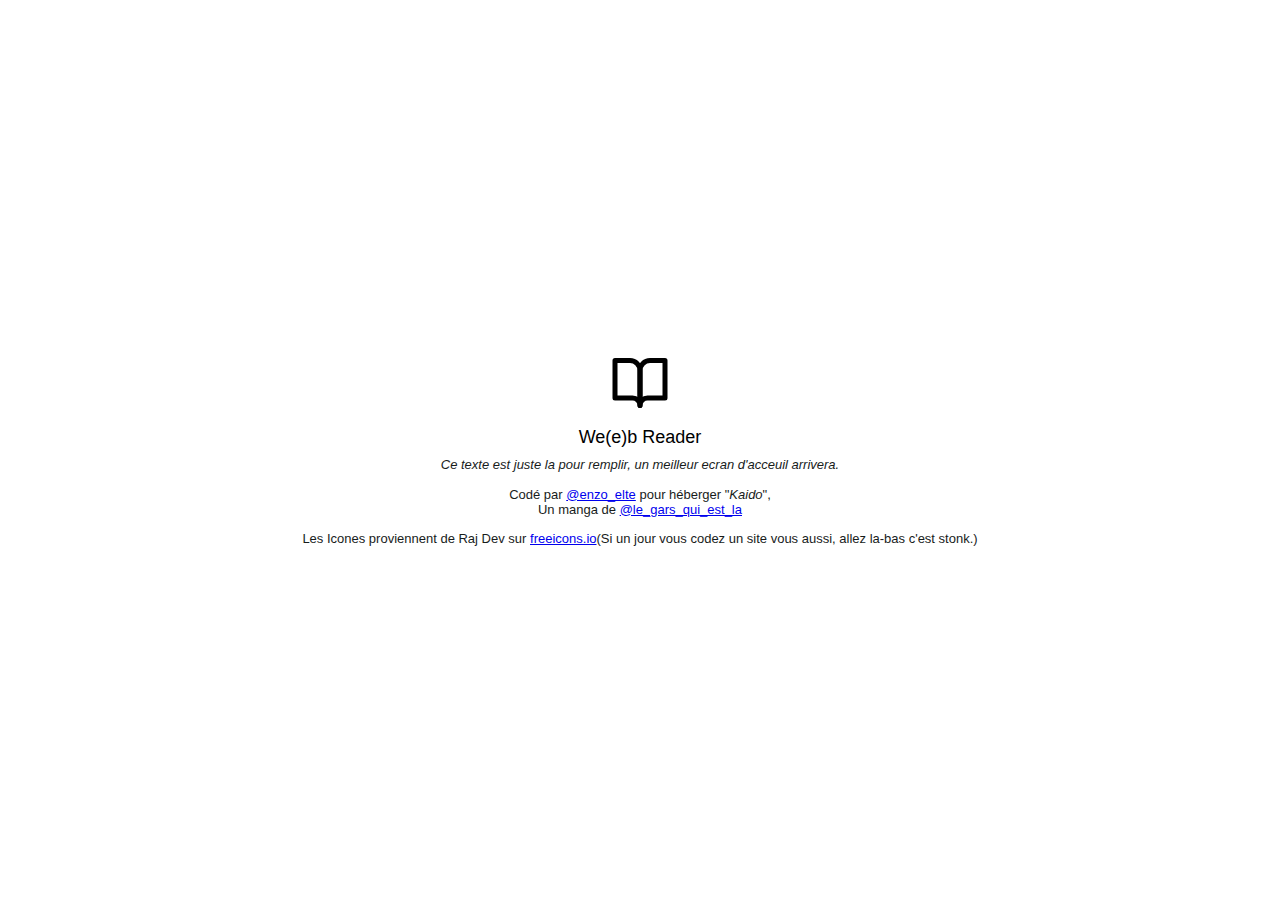
==== readkaido/index.html @ 422a0ad1 "Adding the first (private) beta of the readkaido website" ====
<!DOCTYPE html>
<!--
    We(e)b Reader
    (c) Enzo 2021

    Uses:
    -   Hyperapp (I don't think there is more lightweight than this stuff)
    -   Normalize.css (cool stuff here)
    -   WebPack (literraly 'make' but for the web)
-->
<html>
    <head>
        <meta charset="utf-8"/>
        <meta name="viewport" content="width=device-width, initial-scale=1" /> 
        <meta name="theme-color" media="(prefers-color-scheme: light)" content="#ffffff">
        <meta name="theme-color" media="(prefers-color-scheme: dark)" content="#000000">
        <title>Reading ...</title>
        <script type="text/javascript" src="main.bundle.js"></script>
    </head>
    <body>
        <noscript>
            <h1>JavaScript is required to view this webpage</h1>
            <p>Please switch to a browser supporting javascript or enable it it your browser's settings</p>
        </noscript>
        <div id="main-container">
            
        </div>
    </body>
</html>
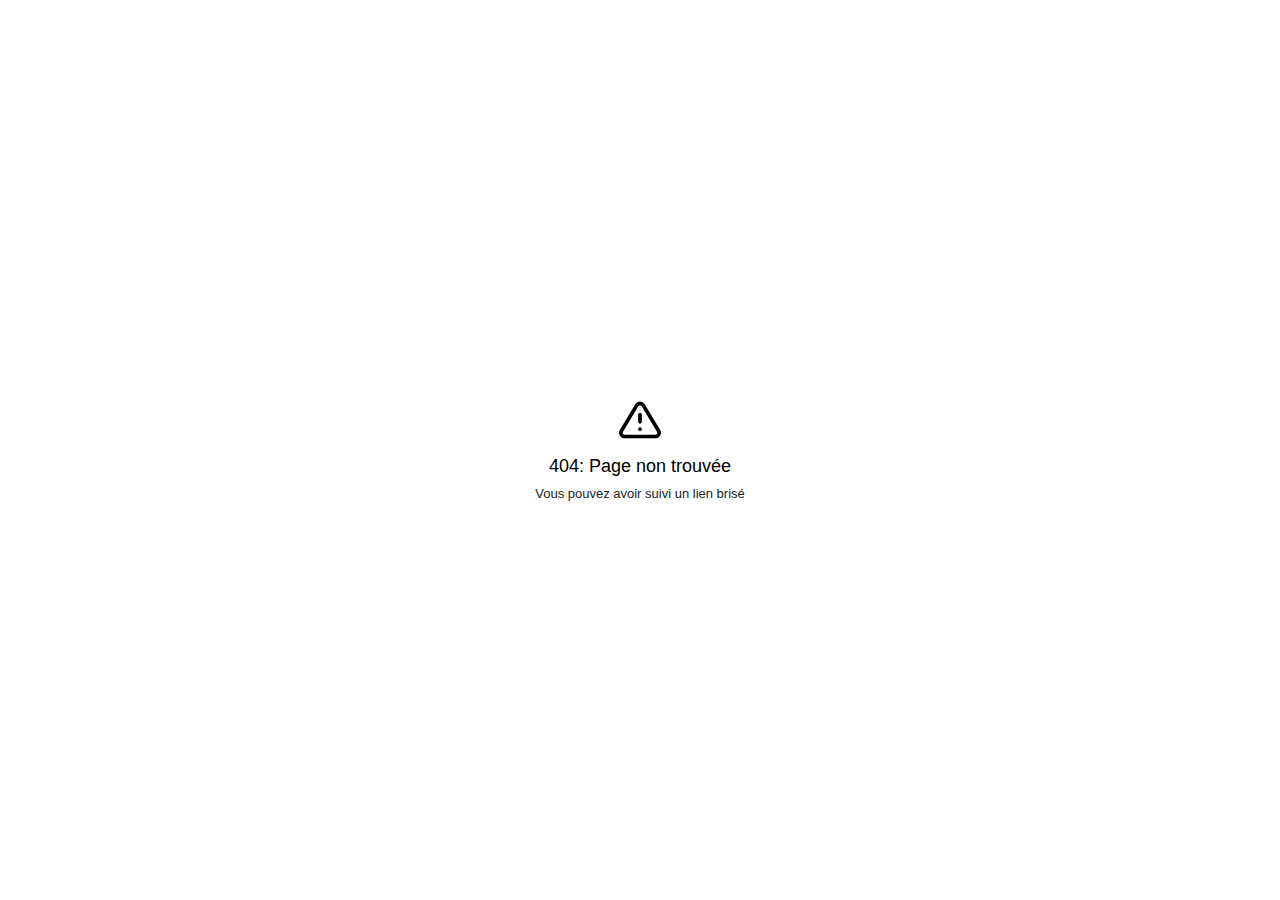
==== commit b1ac39d3: "Adding AdSense in" ====
--- a/readkaido/index.html
+++ b/readkaido/index.html
@@ -15,6 +15,7 @@
         <meta name="theme-color" media="(prefers-color-scheme: light)" content="#ffffff">
         <meta name="theme-color" media="(prefers-color-scheme: dark)" content="#000000">
         <title>Reading ...</title>
+        <script async src="https://pagead2.googlesyndication.com/pagead/js/adsbygoogle.js?client=ca-pub-7636827243851321" crossorigin="anonymous"></script>
         <script type="text/javascript" src="main.bundle.js"></script>
     </head>
     <body>
@@ -26,4 +27,4 @@
             
         </div>
     </body>
-</html>+</html>
